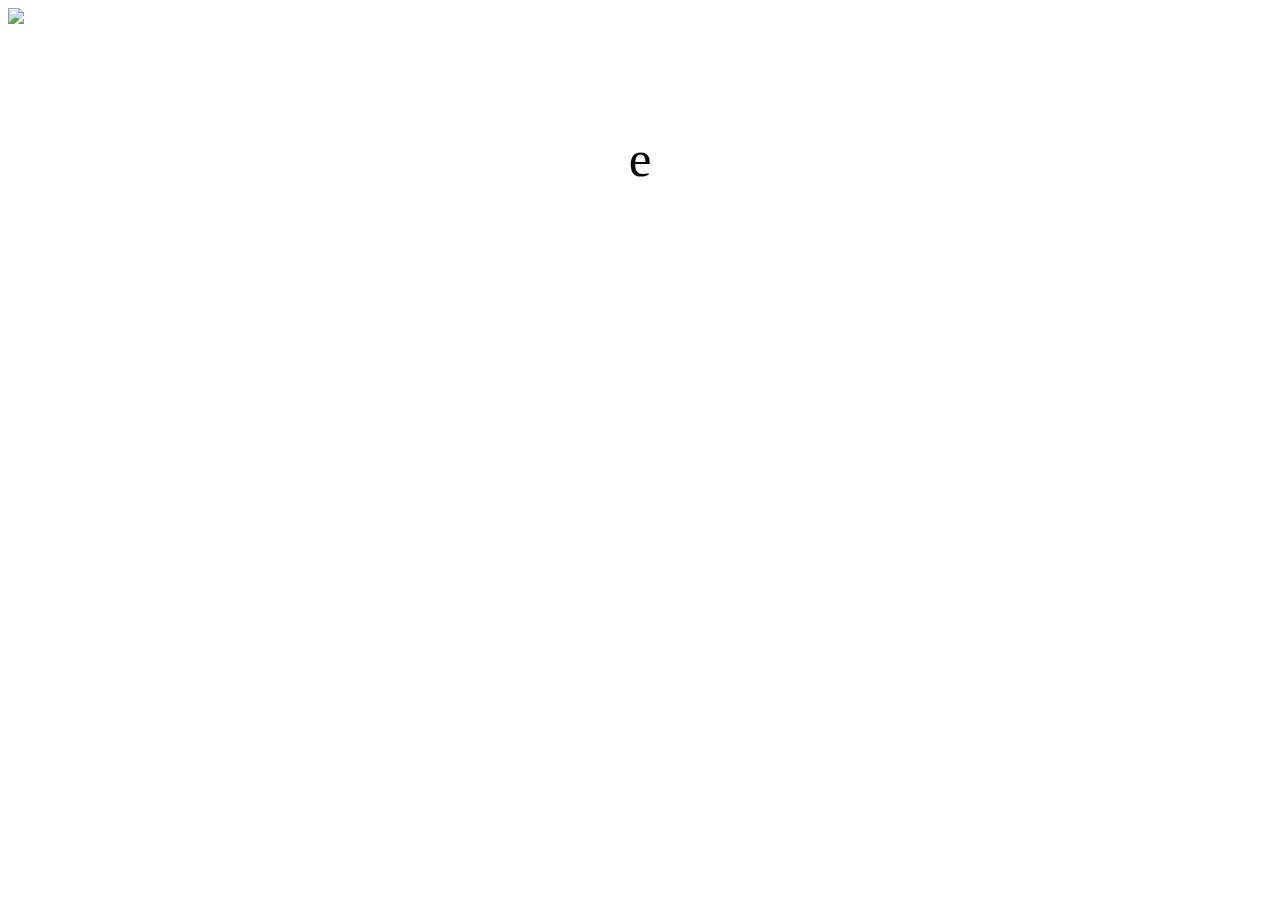
==== index.html @ 8c3d0b1c "t h i n k i n g" ====
<!DOCTYPE html>
<html lang="en">
	<head>
		<meta charset="utf-8">
		<meta http-equiv="X-UA-Compatible" content="IE=edge">
		<meta name="viewport" content="width=device-width,height=device-height,initial-scale=1,maximum-scale=1.0">
		<title>Zion Laguna</title>
		<link href="main.css" rel="stylesheet">
		<style> 
			@font-face{
				font-family:Ailerons;
				src:url(Ailerons.otf);
			}
			body {
				background-image: url("./images/bg.jpg");
				background-size: 100%;
			}
			p{
				font-size: 4vw;
				font-family:Ailerons;
				text-align:center;
				padding-top:8%;
				padding-bottom:8%;
				margin:0px; 
			}
		</style>
		<script>
			function load() {
				if(localStorage.getItem("state")==="homescreen"){
					goto('homescreen');
					fadeIn(document.getElementById("nav"),400);
					localStorage.setItem("blob", "clicked");
				}
				else if(localStorage.getItem("state")==="desktop"){
					goto('desktop');
					fadeIn(document.getElementById("nav"),400);
					localStorage.setItem("blob", "clicked");
				}
				else if(localStorage.getItem("blob")==="clicked"){
					fadeIn(document.getElementById("menu"),400);
					fadeIn(document.getElementById("nav"),400);
					localStorage.setItem("state","menu");
				}
				else{
					fadeIn(document.getElementById("landing"),400);
				}
			}
			function enter() {
				fadeOut(document.getElementById("landing"),400);
				fadeOut(document.getElementById("ensorcell"),400);
				fadeOut(document.getElementById("rice"),400);
				fadeOut(document.getElementById("desktop"),400);
				fadeOut(document.getElementById("homescreen"),400);
				fadeOut(document.getElementById("music"),400);
				fadeIn(document.getElementById("menu"),400);
				fadeIn(document.getElementById("nav"),400);
				localStorage.setItem("blob", "clicked");
				localStorage.setItem("state","menu");
			}
			function goto(page){
				fadeOut(document.getElementById("landing"),400);
				fadeOut(document.getElementById("ensorcell"),400);
				fadeOut(document.getElementById("rice"),400);
				fadeOut(document.getElementById("desktop"),400);
				fadeOut(document.getElementById("homescreen"),400);
				fadeOut(document.getElementById("music"),400);
				fadeOut(document.getElementById("menu"),400);
				fadeIn(document.getElementById(page),400);
				localStorage.setItem("state",page);
			}
			function back(){
				if(localStorage.getItem("state")==="homescreen"){
					fadeOut(document.getElementById("homescreen"),400);
					fadeIn(document.getElementById("rice"),400);
					localStorage.setItem("state","rice");
				}
				else if(localStorage.getItem("state")==="desktop"){
					fadeOut(document.getElementById("desktop"),400);
					fadeIn(document.getElementById("rice"),400);
					localStorage.setItem("state","rice");
				}
				else if(localStorage.getItem("state")==="rice"){
					fadeOut(document.getElementById("rice"),400);
					fadeIn(document.getElementById("menu"),400);
					localStorage.setItem("state","menu");
				}
				else if(localStorage.getItem("state")==="ensorcell"){
					fadeOut(document.getElementById("ensorcell"),400);
					fadeIn(document.getElementById("menu"),400);
					localStorage.setItem("state","menu");
				}
				else if(localStorage.getItem("state")==="music"){
					fadeOut(document.getElementById("music"),400);
					fadeIn(document.getElementById("menu"),400);
					localStorage.setItem("state","menu");
				}
			}
			function fadeIn(e,time){
				e.style.display = "block";
				var last = +new Date();
				var tick = function() {
					e.style.opacity = +e.style.opacity + (new Date() - last) / time;
					last = +new Date();
					if (+e.style.opacity < 1) {
						(window.requestAnimationFrame && requestAnimationFrame(tick)) || setTimeout(tick, 16)
					}
				};
				tick();
			}
			function fadeOut(e,time){
				e.style.display = "block";
				var last = +new Date();
				var tick = function() {
					e.style.opacity = +e.style.opacity - (new Date() - last) / time;
					last = +new Date();
					if (+e.style.opacity >0) {
						(window.requestAnimationFrame && requestAnimationFrame(tick)) || setTimeout(tick, 16)
					}
					else{e.style.display="none";}
				};
				tick();
			}
		</script>

	</head>
	<body onpageshow="load()" id=body>
		<main id=landing style="display:none">
			<a href="#"><img class="cent" src="./images/entry.png" onclick="enter()"></a><p>e</p>
		</main>
		<main id=menu style="display:none">
			<div class="bar">
				<a href="#">
				<div class="horiz" style="background-image:url('./images/main1.jpg')" onclick="goto('ensorcell')">
					<p>ensorcell</p>
				</div>
				</a>
			</div>
			<div class="bar">
				<a href="#">
				<div class="horiz" style="background-image:url('./images/main2.jpg')" onclick="goto('rice')">
					<p>rice</p>
				</div>
				</a>
			</div>
			<div class="bar">
				<a href="#">
				<div class="horiz" style="background-image:url('./images/main3.jpg')" onclick="goto('music')">
					<p>music</p>
				</div>
				</a>
			</div>
		</main>
		<main id=ensorcell style="display:none">
			<div class="bar">
				<a href="https://discord.gg/YUpmqqZ">
				<div class="horiz" style="background-image:url('./images/ensorcell1.jpg')">
					<p>discord</p>
				</div>
				</a>
			</div>
			<div class="bar">
				<a href="http://myanimelist.net/animelist/silh0?&order=4">
				<div class="horiz" style="background-image:url('./images/ensorcell2.jpg')">
					<p>anime</p>
				</div>
				</a>
			</div>
			<div class="bar">
				<a href="https://www.instagram.com/zion.laguna/?hl+en">
				<div class="horiz" style="background-image:url('./images/ensorcell3.jpg')">
					<p>Instagram</p>
				</div>
				</a>
			</div>
		</main>
		<main id=rice style="display:none">
			<div class="bar">
				<a href="#">
				<div class="horiz" style="background-image:url('./images/rice1.jpg')" onclick="goto('homescreen')">
					<p>homescreen</p>
				</div>
				</a>
			</div>
			<div class="bar">
				<a href="#">
				<div class="horiz" style="background-image:url('./images/rice2.jpg')" onclick="goto('desktop')">
					<p>desktop</p>
				</div>
				</a>
			</div>
		</main>
		<main class="amain" id=homescreen style="display:none">
			<table style="width:100%">
				<tr>
					<td class="sing" align="left">
						<a href="./images/rice/1.png">
						<img class="home" src="./images/rice/1.png">
 						</a>
					</td>
					<td class="sing">
						<a href="./images/rice/2.webm">
							<video class="home" autoplay loop>
							<source src="./images/rice/2.webm" type="video/webm">
							Your browser does not support WebM.
							</video>
 						</a>
					</td>
					<td class="sing" align="right">
						<a href="./images/rice/3.jpg">
						<img class="home" src="./images/rice/3.jpg">
 						</a>
					</td>
				</tr>
			</table>
		</main>
		<main class="dtop" id=desktop style="display:none">
			<table style="width:100%">
				<tr>
					<td class="desk" align="left">
						<a href="./images/rice/windows.png">
						<img class="home" src="./images/rice/windows.png">
 						</a>
					</td>
					<td class="desk" align="right">
						<a href="./images/rice/linux.png">
						<img class="home" src="./images/rice/linux.png">
 						</a>
					</td>
				</tr>
			</table>
		</main>
		<main id=music style="display:none">
			<div class="bar">
				<a href="http://www.last.fm/user/ceremelia">
				<div class="horiz" style="background-image:url('./images/music1.jpg')">
					<p>last.fm</p>
				</div>
				</a>
			</div>
			<div class="bar">
				<a href="https://rateyourmusic.com/~ensorcell">
				<div class="horiz" style="background-image:url('./images/music2.jpg')">
					<p>rym</p>
				</div>
				</a>
			</div>
			<div class="bar">
				<a href="https://www.youtube.com/channel/UC5VbF5UkFzNfxcWuioQdu0Q">
				<div class="horiz" style="background-image:url('./images/music3.jpg')">
					<p>youtube</p>
				</div>
				</a>
			</div>
		</main>
        <ul id=nav style="display:none">
			<li onclick="enter()"><a href="#">home</a></li>
			<li onclick="back()"><a href="#">previous</a></li>
		</ul>
	</body>
</html>
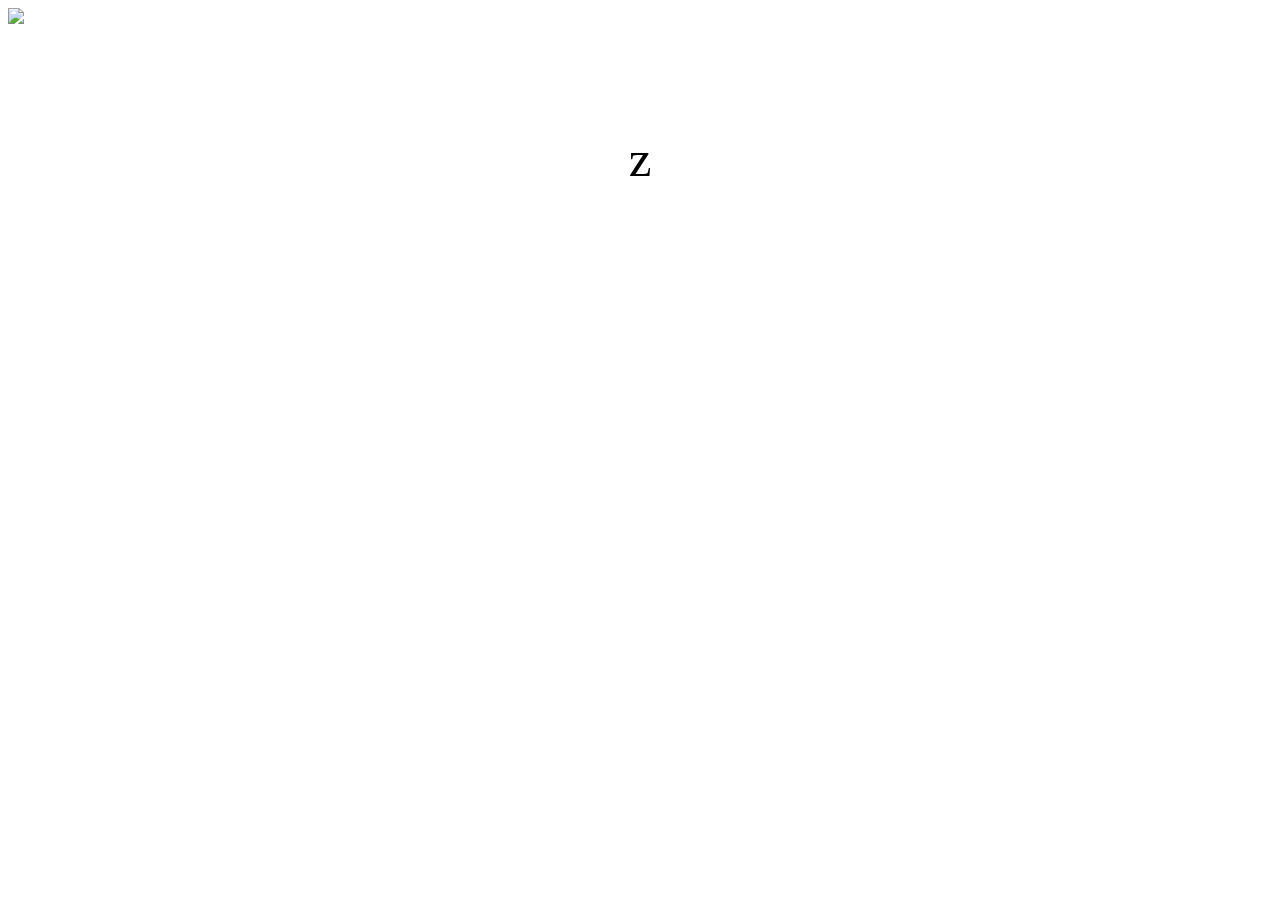
==== commit b7a644c5: "Stable 1" ====
--- a/index.html
+++ b/index.html
@@ -125,13 +125,13 @@
 	</head>
 	<body onpageshow="load()" id=body>
 		<main id=landing style="display:none">
-			<a href="#"><img class="cent" src="./images/entry.png" onclick="enter()"></a><p>e</p>
+			<a href="#"><img class="cent" src="./images/entry.png" onclick="enter()"></a><p>z</p>
 		</main>
 		<main id=menu style="display:none">
 			<div class="bar">
 				<a href="#">
 				<div class="horiz" style="background-image:url('./images/main1.jpg')" onclick="goto('ensorcell')">
-					<p>ensorcell</p>
+					<p>Zion Laguna</p>
 				</div>
 				</a>
 			</div>
@@ -145,7 +145,7 @@
 			<div class="bar">
 				<a href="#">
 				<div class="horiz" style="background-image:url('./images/main3.jpg')" onclick="goto('music')">
-					<p>music</p>
+					<p>media</p>
 				</div>
 				</a>
 			</div>
@@ -231,23 +231,23 @@
 		</main>
 		<main id=music style="display:none">
 			<div class="bar">
-				<a href="http://www.last.fm/user/ceremelia">
+				<a href="https://steamcommunity.com/profiles/76561198165539254">
 				<div class="horiz" style="background-image:url('./images/music1.jpg')">
-					<p>last.fm</p>
-				</div>
-				</a>
-			</div>
-			<div class="bar">
-				<a href="https://rateyourmusic.com/~ensorcell">
+					<p>Steam</p>
+				</div>
+				</a>
+			</div>
+			<div class="bar">
+				<a href="https://open.spotify.com/user/zionlag">
 				<div class="horiz" style="background-image:url('./images/music2.jpg')">
-					<p>rym</p>
-				</div>
-				</a>
-			</div>
-			<div class="bar">
-				<a href="https://www.youtube.com/channel/UC5VbF5UkFzNfxcWuioQdu0Q">
+					<p>Spotify</p>
+				</div>
+				</a>
+			</div>
+			<div class="bar">
+				<a href="https://drive.google.com/open?id=0BywxG02W2NwvNHgyTVFWekg4NDg">
 				<div class="horiz" style="background-image:url('./images/music3.jpg')">
-					<p>youtube</p>
+					<p>source code</p>
 				</div>
 				</a>
 			</div>
